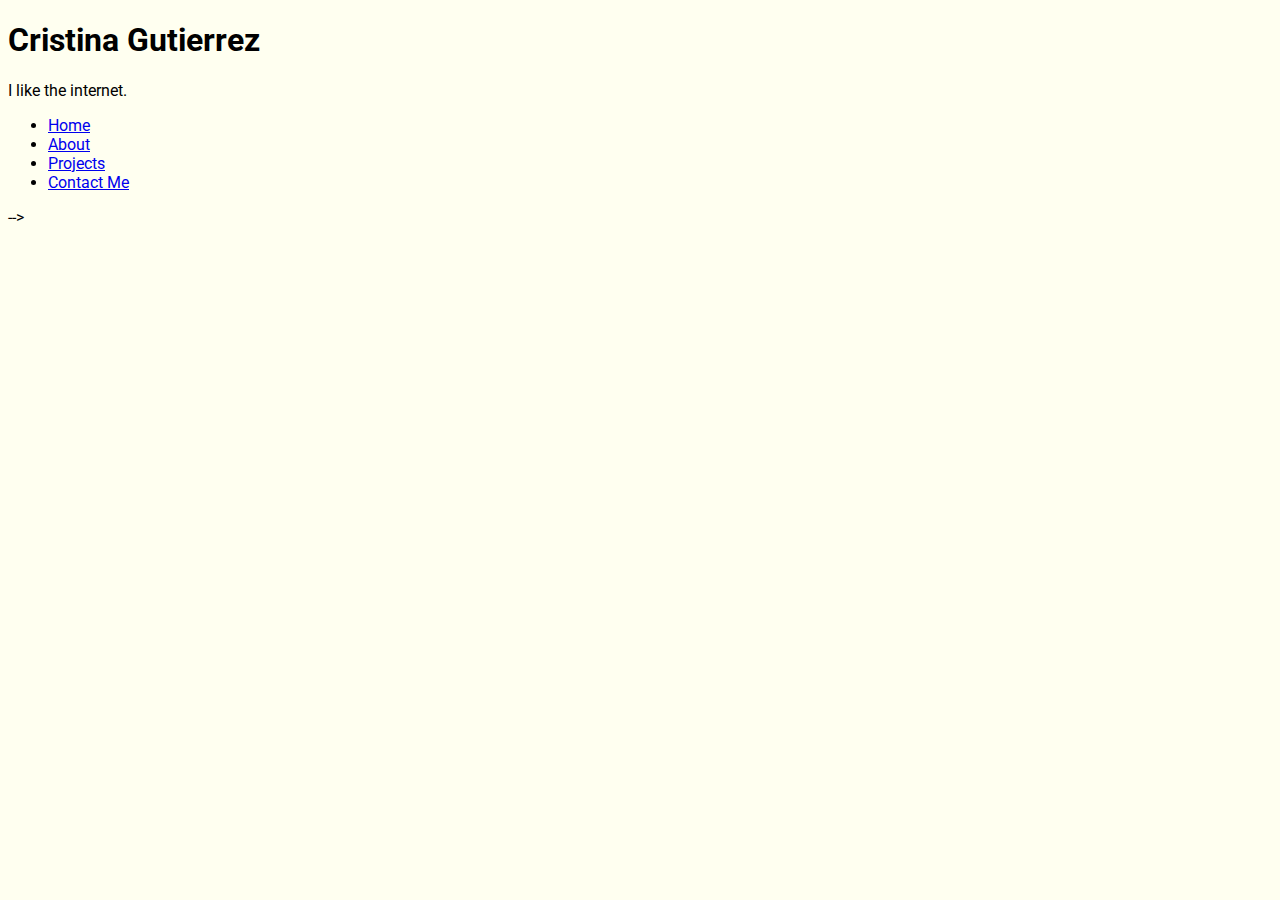
==== boot-practice/index.html @ dd1a7ea6 "rearranging and added nav bar" ====
<!doctype html>
<html lang="en">
  <head>
    <!-- Required meta tags -->
    <meta charset="utf-8">
    <meta name="viewport" content="width=device-width, initial-scale=1, shrink-to-fit=no">

    <!-- Bootstrap CSS -->
    <link rel="stylesheet" href="https://cdn.jsdelivr.net/npm/bootstrap@4.5.3/dist/css/bootstrap.min.css" integrity="sha384-TX8t27EcRE3e/ihU7zmQxVncDAy5uIKz4rEkgIXeMed4M0jlfIDPvg6uqKI2xXr2" crossorigin="anonymous">
    <link href="style.css" rel="stylesheet">
    
    <script src="https://code.jquery.com/jquery-3.5.1.slim.min.js" integrity="sha384-DfXdz2htPH0lsSSs5nCTpuj/zy4C+OGpamoFVy38MVBnE+IbbVYUew+OrCXaRkfj" crossorigin="anonymous"></script>
    <script src="https://cdn.jsdelivr.net/npm/popper.js@1.16.1/dist/umd/popper.min.js" integrity="sha384-9/reFTGAW83EW2RDu2S0VKaIzap3H66lZH81PoYlFhbGU+6BZp6G7niu735Sk7lN" crossorigin="anonymous"></script>
    <script src="https://cdn.jsdelivr.net/npm/bootstrap@4.5.3/dist/js/bootstrap.min.js" integrity="sha384-w1Q4orYjBQndcko6MimVbzY0tgp4pWB4lZ7lr30WKz0vr/aWKhXdBNmNb5D92v7s" crossorigin="anonymous"></script>
    <script src="https://stackpath.bootstrapcdn.com/font-awesome/4.7.0/css/font-awesome.min.css"></script>
    <link href="https://fonts.googleapis.com/css2?family=Roboto:wght@300&display=swap" rel="stylesheet">



    <title>Portfolio!</title>
  </head>
  <body>
  <div class="container text-center my-5">
    <h1>Cristina Gutierrez</h1>
    <p class="lead">I like the internet. </p>

  </div>  
  <div class="container">
    <ul class="nav nav-pills justify-content-center">
      <li class="nav-item">
        <a class="nav-link active" href="#">Home</a>
      </li>
      <li class="nav-item">
        <a class="nav-link" href="#">About</a>
      </li>
      <li class="nav-item">
        <a class="nav-link" href="#">Projects</a>
      </li>
      <!-- <li class="nav-item">
       <a class="nav-link" href="#" >Disabled</a>
      </li> -->
      <li class="nav-item">
        <a class="nav-link" href="#">Contact Me</a>

      </li>
    </ul>
  </div>


    <!-- <div class="container pt-4">
      <div class="row main_row">
        <div class="col-6">
          <div class="row">
            <div class="col-3 pt-2">
              <a href="#about" class="text-white navigation-link">About</a>
            </div>
            <div class="col-3 pt-2">
              <a href="#Projects"class="text-white navigation-link">Projects</a>
            </div>
            <div class="col-3 pt-2">
              <a href="#contact"class="text-white navigation-link">Contact</a>
            </div>
          </div>

        </div>
      </div>

    </div>
  
    <div class="container main-container">
      <div class="row">
        <div class="col-6"> -->
          <!-- <h2 class="white-text">Hi</h2>
          <h2>Cristina</h2>
          <h2>Software Dev</h2>

        <!-- </div> -->
        <!-- <div class="col-6">

        </div>
      </div>
    </div> -->
     <!-- --> -->
     

    <!-- <nav class="navbar navbar-expand-md navbar-light bg-light sticky-top" >
        <div class="container-fluid"> -->
          
        </div>
    </nav>

    


    
  </body>
</html>
---- boot-practice/style.css ----
body {
  background-color: ivory;
  font-family: "Roboto", sans-serif;
}
.m-heading {
  font-family: "Roboto", sans-serif;
}
.navigation-link {
  border: 2px solid transparent;
}

.navigation-link:hover {
  border-bottom: 2px solid orange;
  transition: 0.5s ease;
}
.main-container {
  min-height: 100vh;
  padding-top: 5rem;
}
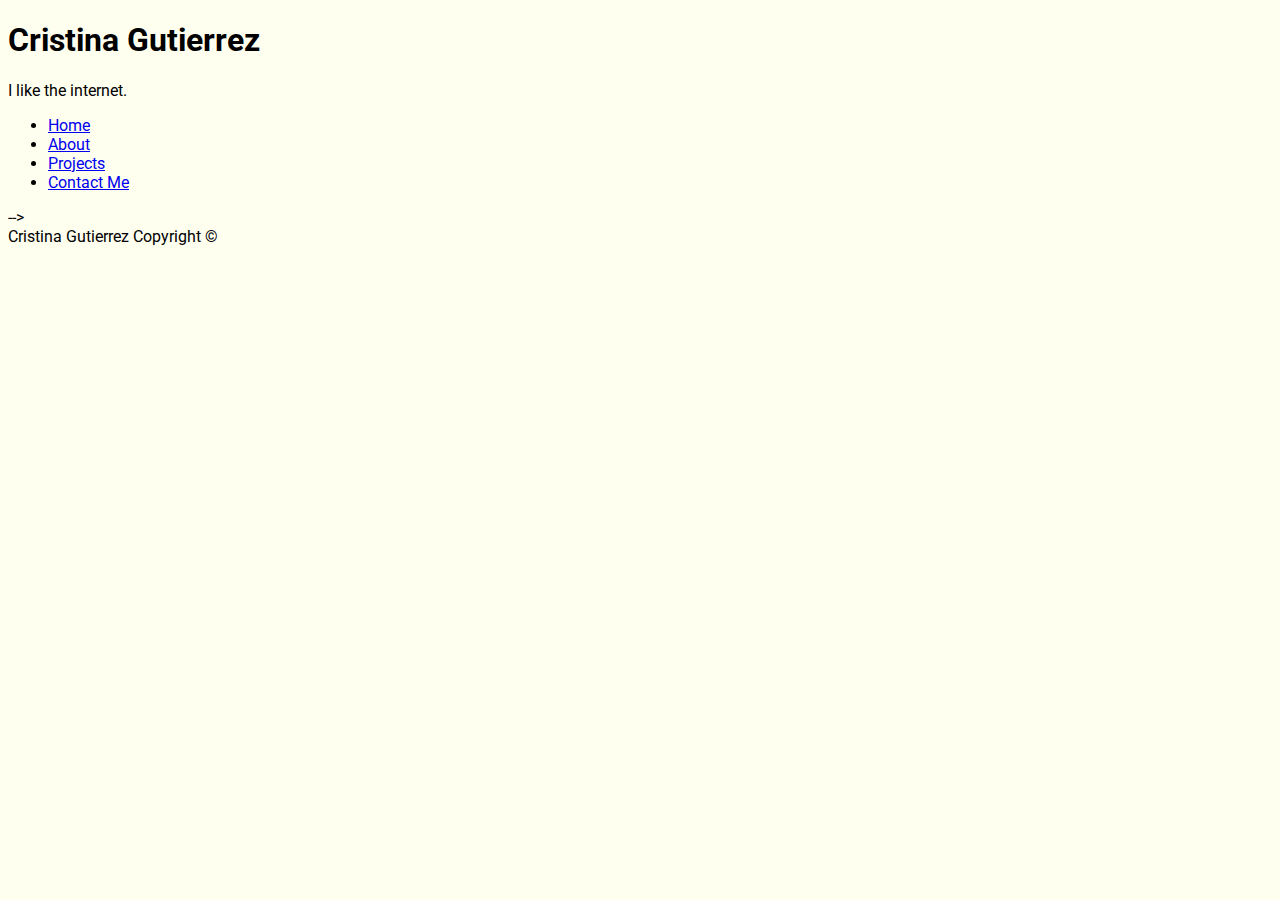
==== commit 7113a40e: "added portfolio cards and more details on each pages" ====
--- a/boot-practice/index.html
+++ b/boot-practice/index.html
@@ -28,19 +28,19 @@
   <div class="container">
     <ul class="nav nav-pills justify-content-center">
       <li class="nav-item">
-        <a class="nav-link active" href="#">Home</a>
+        <a class="nav-link active" href="./index.html">Home</a>
       </li>
       <li class="nav-item">
-        <a class="nav-link" href="#">About</a>
+        <a class="nav-link" href="./about.html">About</a>
       </li>
       <li class="nav-item">
-        <a class="nav-link" href="#">Projects</a>
+        <a class="nav-link" href="./portfolio.html">Projects</a>
       </li>
       <!-- <li class="nav-item">
        <a class="nav-link" href="#" >Disabled</a>
       </li> -->
       <li class="nav-item">
-        <a class="nav-link" href="#">Contact Me</a>
+        <a class="nav-link" href="./contact.html">Contact Me</a>
 
       </li>
     </ul>
@@ -91,7 +91,11 @@
 
     
 
-
+    <footer class="page-footer font-small fixed-bottom align-middle">
+      <div class="footer-copyright text-center py-3">
+          Cristina Gutierrez Copyright&nbsp;&copy;
+      </div>
+  </footer>
     
   </body>
 </html>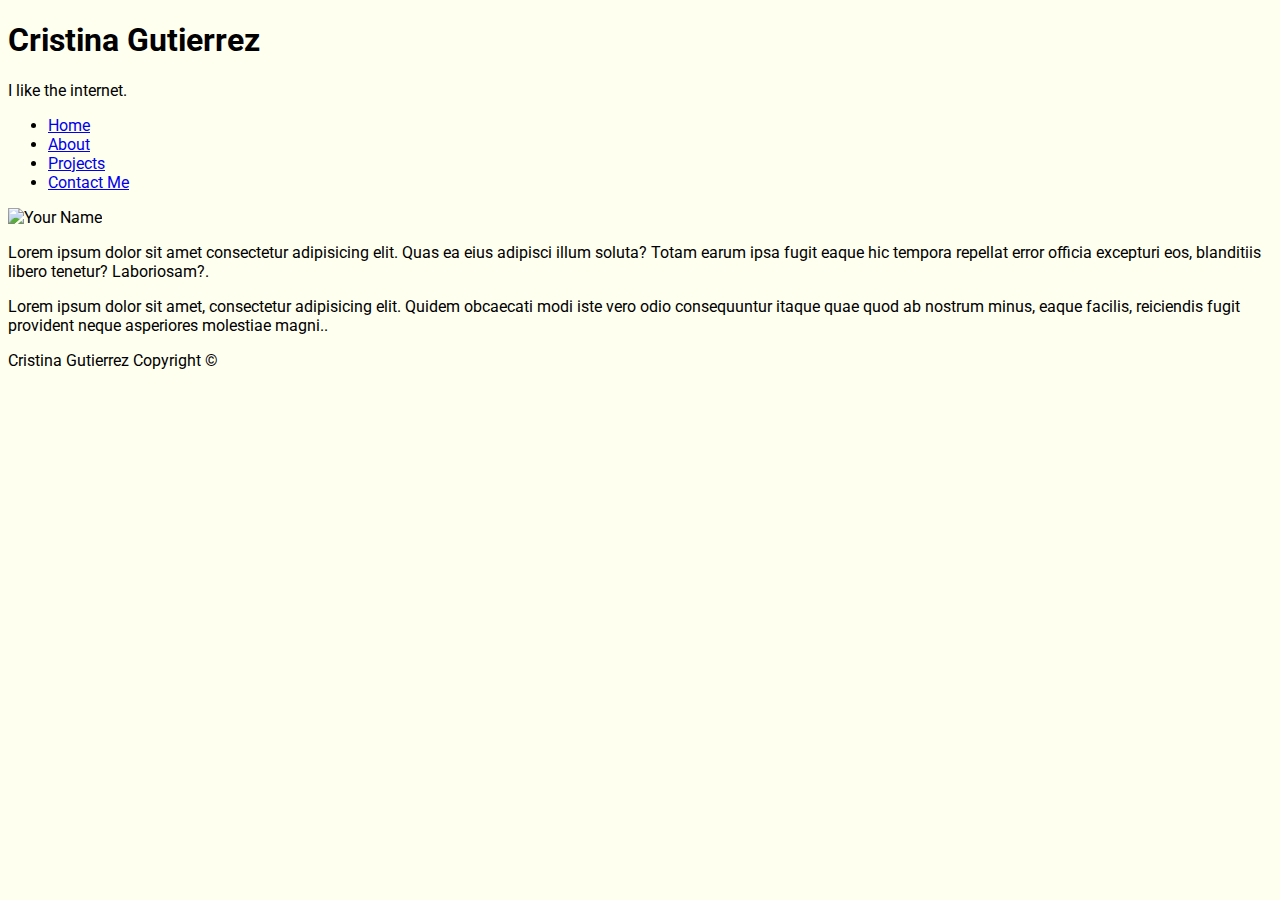
==== commit 82339886: "added cards to projects, changed details on home and about me.added copyright" ====
--- a/boot-practice/index.html
+++ b/boot-practice/index.html
@@ -74,21 +74,34 @@
           <h2>Cristina</h2>
           <h2>Software Dev</h2>
 
-        <!-- </div> -->
+        <!</div> -->
         <!-- <div class="col-6">
 
         </div>
       </div>
     </div> -->
-     <!-- --> -->
+     <!-- --> 
      
 
     <!-- <nav class="navbar navbar-expand-md navbar-light bg-light sticky-top" >
         <div class="container-fluid"> -->
-          
+      <div class="card">
+          <div class="container">
+
+            <section id="main-bio">
+              <img id="bio-image" src="https://placehold.it/200x200" alt="Your Name">
+        
+             <p>Lorem ipsum dolor sit amet consectetur adipisicing elit. Quas ea eius adipisci illum soluta? Totam earum ipsa fugit eaque hic tempora repellat error officia excepturi eos, blanditiis libero tenetur? Laboriosam?.</p>        
+              <p>Lorem ipsum dolor sit amet, consectetur adipisicing elit. Quidem obcaecati modi iste vero odio consequuntur itaque quae quod ab nostrum minus, eaque facilis, reiciendis fugit provident neque asperiores molestiae magni..</p>
+        
+           </div>
         </div>
-    </nav>
-
+    
+    <!-- <h2>
+      <p class="text-center my-5">
+      Lorem ipsum dolor sit amet consectetur adipisicing elit. Repellendus suscipit harum reiciendis consectetur illo quod necessitatibus voluptas cupiditate, dolorum totam, dicta pariatur recusandae, consequatur ullam perferendis quaerat ea dignissimos corporis.
+      </p>
+  </h2> -->
     
 
     <footer class="page-footer font-small fixed-bottom align-middle">
